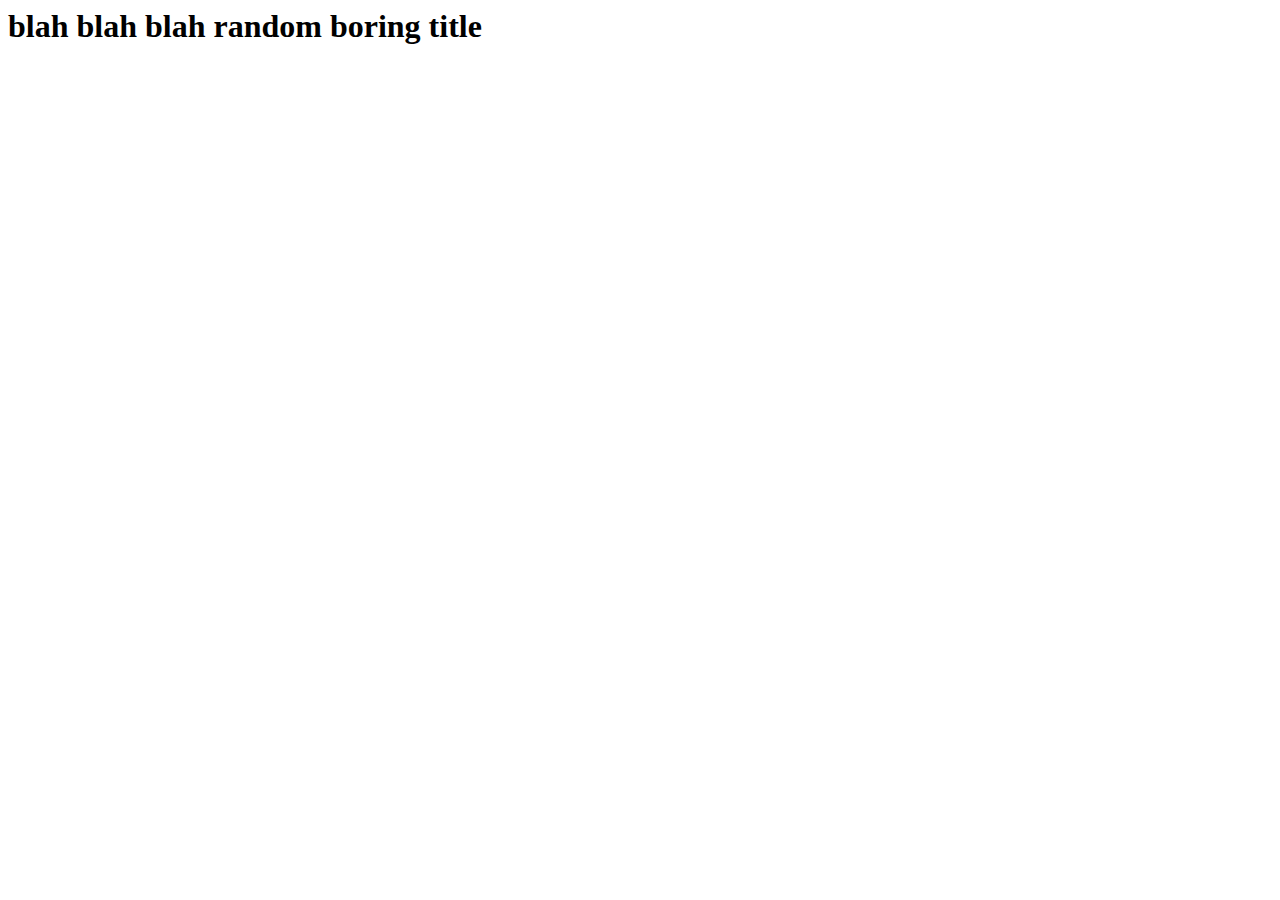
==== homepage.html @ e2ca0dd0 "Merge pull request #1 from Vinsanity97/vinytest" ====
<html lang="en">
<head>
    <meta charset="UTF-8">
    <meta name="viewport" content="width=device-width, initial-scale=1.0">
    <title>begining of the entire code will change later ok</title>
</head>
<body>
    <h1>blah blah blah random boring title</h1>
    
    <!-- can add div later to make look more fancy since its kinda bland -->

    <ul id="movieTitlesHere">
        <!-- make sure to append whatever the user searches into this un-ordered list -->


        <!-- example we search batman and list of batman movies appear hear when we append -->

    </ul>
    








    <!-- link the javascript with the html so we can upload info to the website later okay -->
    <script src="java/script.js"></script>
    
</body>
</html>
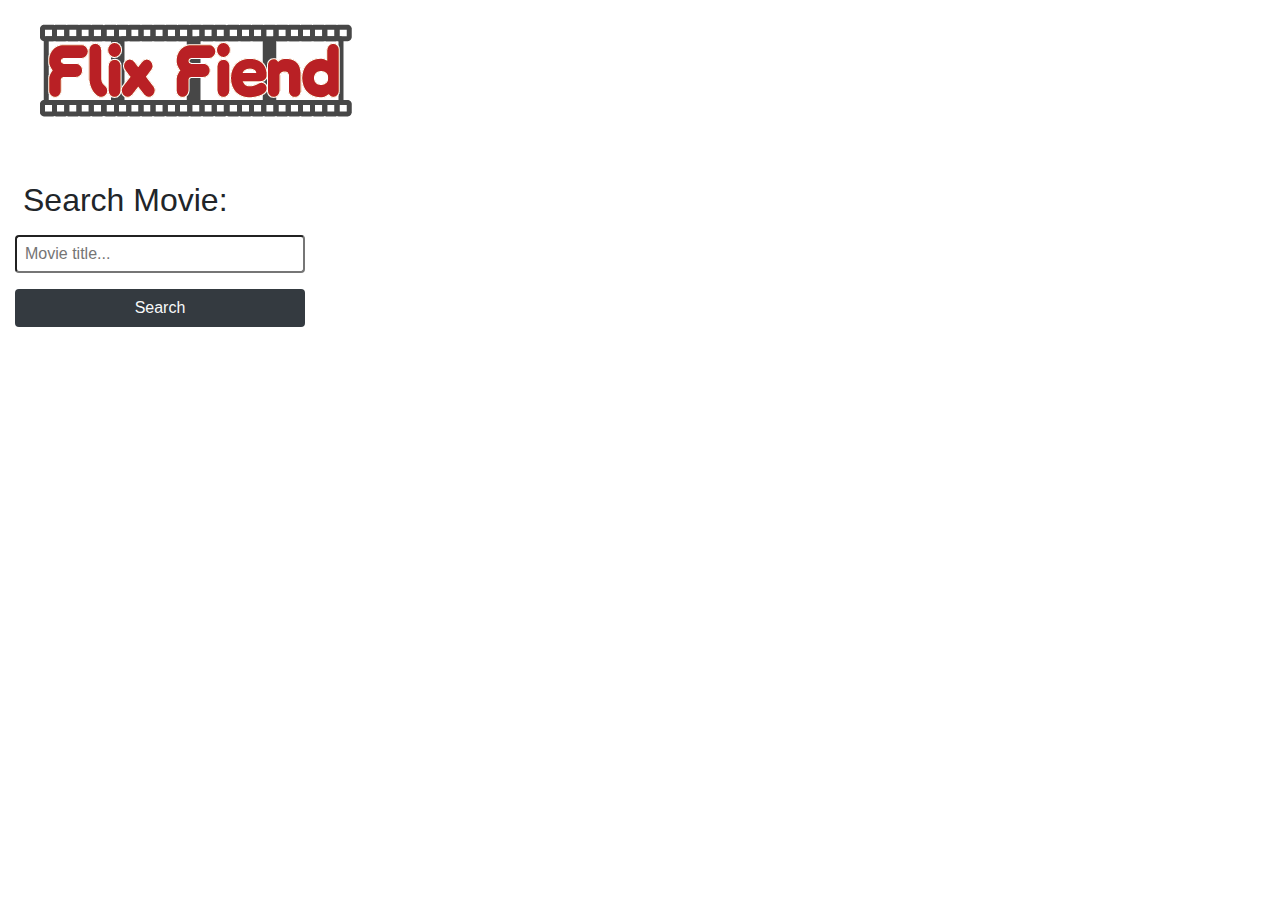
==== commit bf1e87d4: "css file creation" ====
--- a/homepage.html
+++ b/homepage.html
@@ -2,14 +2,38 @@
 <head>
     <meta charset="UTF-8">
     <meta name="viewport" content="width=device-width, initial-scale=1.0">
-    <title>begining of the entire code will change later ok</title>
+    <link rel="stylesheet" href="https://cdn.jsdelivr.net/npm/bootstrap@4.3.1/dist/css/bootstrap.min.css" integrity="sha384-ggOyR0iXCbMQv3Xipma34MD+dH/1fQ784/j6cY/iJTQUOhcWr7x9JvoRxT2MZw1T" crossorigin="anonymous">
+    
+    <link rel="stylesheet" href="./assets/css/reset.css"/>
+    <link rel="stylesheet" href="./assets/css/style.css"/>
+    <title>Flix Fiend</title>
+
+    
 </head>
 <body>
-    <h1>blah blah blah random boring title</h1>
+  <header class="container-fluid p-4">
+    <h1 class="container-fluid justify-content-center"><img src="./assets/images/flix-fiend-logo1.png" alt="logo art "></h1>
+    <div id="search-form" class="form">
+    </header>
+
+     <div class="col-lg-3 pb-3">
+        <h1 class="mt-4 h2 p-2 fw-bold form-label">Search Movie:</h1>
+          <form class="input-group d-flex flex-column">
+            <input class="form-input p-2 rounded"
+              type="text" id="search-input" placeholder="Movie title..."/>
+            <div class="button-group mt-3">
+              <button type="submit" class="search-button btn bg-dark text-light w-100" id="search-button" aria-label="submit search">Search</button>
+            </div>
+          </form>
+        </div>
+      </div>
+
     
     <!-- can add div later to make look more fancy since its kinda bland -->
 
+
     <ul id="movieTitlesHere">
+
         <!-- make sure to append whatever the user searches into this un-ordered list -->
 
 
@@ -18,13 +42,16 @@
     </ul>
     
 
-
-
-
-
-
-
-
+    <script
+      src="https://cdn.jsdelivr.net/npm/bootstrap@5.3.2/dist/js/bootstrap.bundle.min.js"
+      integrity="sha384-C6RzsynM9kWDrMNeT87bh95OGNyZPhcTNXj1NW7RuBCsyN/o0jlpcV8Qyq46cDfL"
+      crossorigin="anonymous"
+    ></script>
+    <script
+    src="https://code.jquery.com/jquery-3.7.1.min.js"
+    integrity="sha256-/JqT3SQfawRcv/BIHPThkBvs0OEvtFFmqPF/lYI/Cxo="
+    crossorigin="anonymous"
+  ></script>
     <!-- link the javascript with the html so we can upload info to the website later okay -->
     <script src="java/script.js"></script>
     
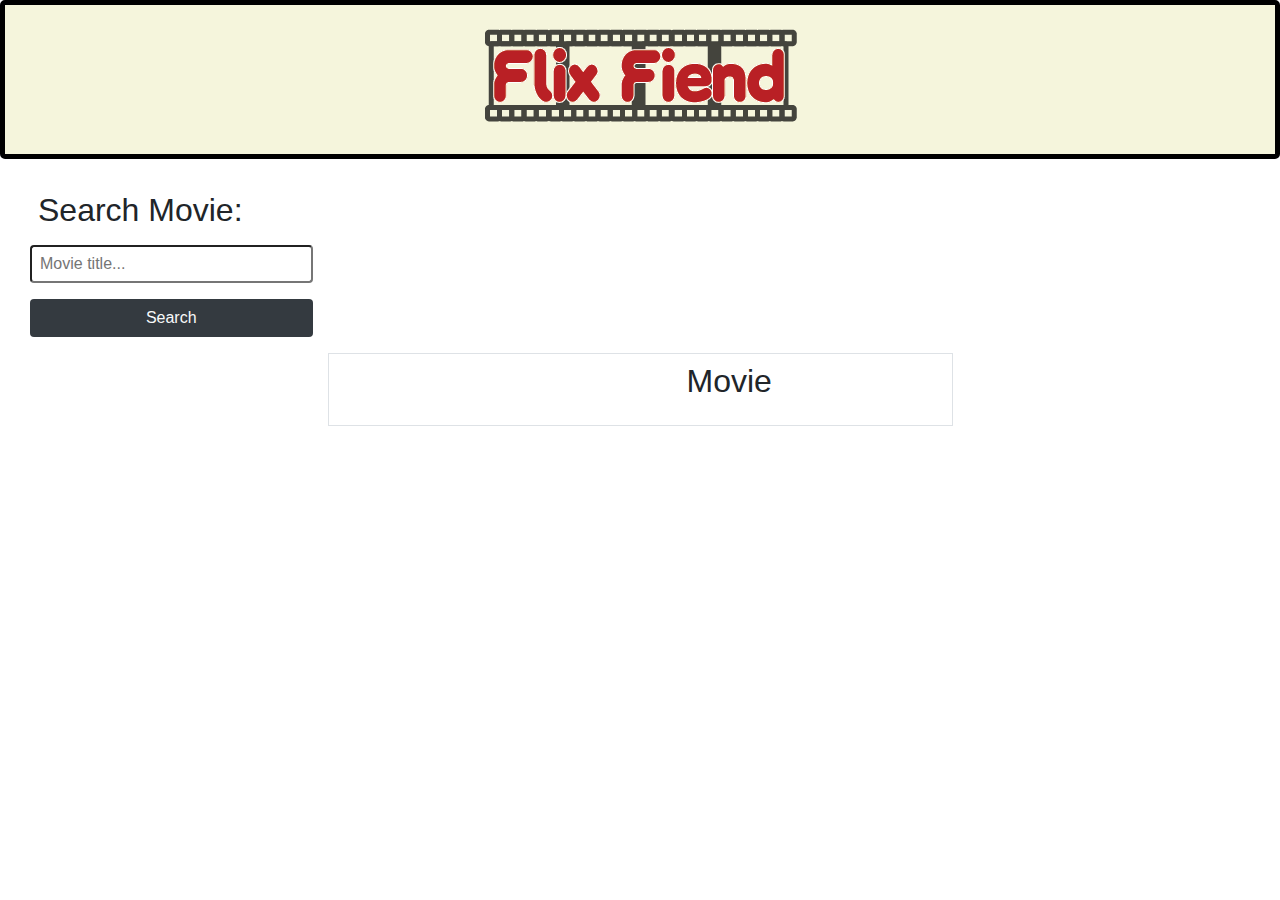
==== commit dacaaadd: "html and css update" ====
--- a/homepage.html
+++ b/homepage.html
@@ -11,11 +11,12 @@
     
 </head>
 <body>
-  <header class="container-fluid p-4">
-    <h1 class="container-fluid justify-content-center"><img src="./assets/images/flix-fiend-logo1.png" alt="logo art "></h1>
+  <header class="container-fluid">
+    <h1 class="container-fluid justify-content-center p-4"><img src="./assets/images/flix-fiend-logo1.png" alt="logo art "></h1>
+  </header>
+
+  <div class="container-fluid">
     <div id="search-form" class="form">
-    </header>
-
      <div class="col-lg-3 pb-3">
         <h1 class="mt-4 h2 p-2 fw-bold form-label">Search Movie:</h1>
           <form class="input-group d-flex flex-column">
@@ -27,6 +28,14 @@
           </form>
         </div>
       </div>
+
+      <section class="movie container h5 col-md-4 col-lg-6 border">
+        <div class="h5 col-sm-3 p-2">
+          <h2 class="h2 col-sm-3 fw-bold">Movie</h2>
+
+        </div>
+
+      </section>
 
     
     <!-- can add div later to make look more fancy since its kinda bland -->
@@ -40,6 +49,7 @@
         <!-- example we search batman and list of batman movies appear hear when we append -->
 
     </ul>
+  </div>
     
 
     <script
@@ -53,7 +63,7 @@
     crossorigin="anonymous"
   ></script>
     <!-- link the javascript with the html so we can upload info to the website later okay -->
-    <script src="java/script.js"></script>
+    <script src="assets/java/script.js"></script>
     
 </body>
 </html>--- a/assets/css/style.css
+++ b/assets/css/style.css
@@ -0,0 +1,22 @@
+body {
+    scroll-behavior: smooth;
+    flex-wrap: wrap;
+}
+
+header{
+    background-color: beige;
+    border: 5px solid black;
+    border-radius: 5px;
+}
+
+h1 {
+    display: flex;
+}
+
+h2 {
+   margin-left: 20rem;
+}
+
+.movie-container {
+justify-content: center;
+}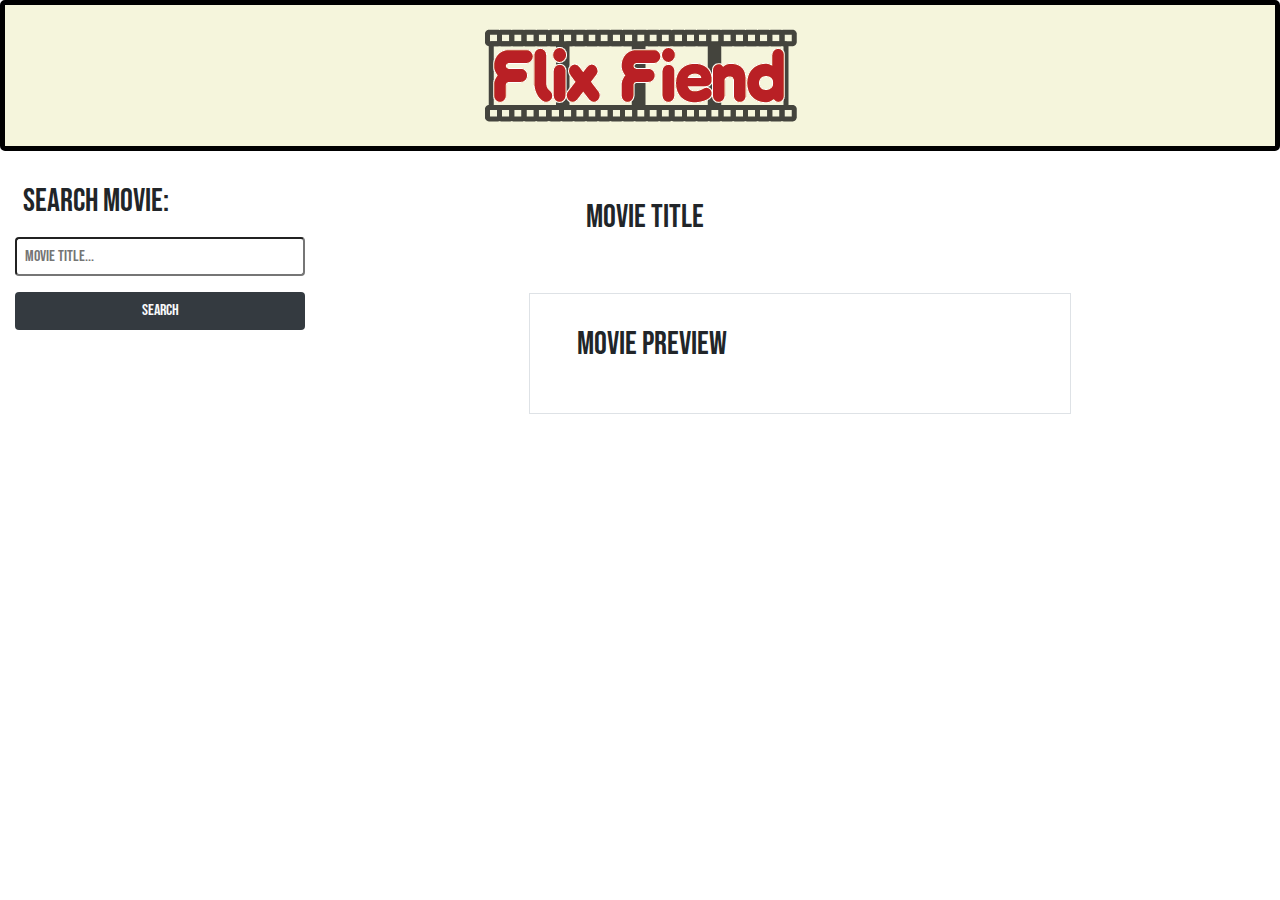
==== commit bc681410: "html update" ====
--- a/homepage.html
+++ b/homepage.html
@@ -4,21 +4,25 @@
     <meta name="viewport" content="width=device-width, initial-scale=1.0">
     <link rel="stylesheet" href="https://cdn.jsdelivr.net/npm/bootstrap@4.3.1/dist/css/bootstrap.min.css" integrity="sha384-ggOyR0iXCbMQv3Xipma34MD+dH/1fQ784/j6cY/iJTQUOhcWr7x9JvoRxT2MZw1T" crossorigin="anonymous">
     
+    <link rel="preconnect" href="https://fonts.googleapis.com">
+    <link rel="preconnect" href="https://fonts.gstatic.com" crossorigin>
+    <link href="https://fonts.googleapis.com/css2?family=Anton&family=Bebas+Neue&family=Bitter:ital,wght@0,100..900;1,100..900&family=Climate+Crisis&family=PT+Serif:ital,wght@0,400;0,700;1,400;1,700&family=Rubik+Burned&display=swap" rel="stylesheet">
+
     <link rel="stylesheet" href="./assets/css/reset.css"/>
     <link rel="stylesheet" href="./assets/css/style.css"/>
     <title>Flix Fiend</title>
 
-    
 </head>
 <body>
   <header class="container-fluid">
-    <h1 class="container-fluid justify-content-center p-4"><img src="./assets/images/flix-fiend-logo1.png" alt="logo art "></h1>
+    <span class="container-fluid justify-content-center p-4"><img src="./assets/images/flix-fiend-logo1.png" alt="logo art "></span1>
   </header>
 
   <div class="container-fluid">
-    <div id="search-form" class="form">
-     <div class="col-lg-3 pb-3">
-        <h1 class="mt-4 h2 p-2 fw-bold form-label">Search Movie:</h1>
+    <div class="row">
+     <div class="col-lg-3">
+      <div id="search-form" class="form">
+        <h1 class="mt-4 h2 p-2 fw-bold">Search Movie:</h1>
           <form class="input-group d-flex flex-column">
             <input class="form-input p-2 rounded"
               type="text" id="search-input" placeholder="Movie title..."/>
@@ -29,12 +33,12 @@
         </div>
       </div>
 
-      <section class="movie container h5 col-md-4 col-lg-6 border">
-        <div class="h5 col-sm-3 p-2">
-          <h2 class="h2 col-sm-3 fw-bold">Movie</h2>
-
+      <div class="col-lg-9 pb-3">
+      <h2 class="col-md-1 col-lg-8 p-5 justify-content-center fw-bold">Movie Title</h2>
+      <section class="movie container col-md-7 border">
+        <div class="h5 col-sm-9 p-2">
+        <h3 class="col-lg-9 p-4  fw-bold">Movie Preview</h3>
         </div>
-
       </section>
 
     
@@ -49,6 +53,8 @@
         <!-- example we search batman and list of batman movies appear hear when we append -->
 
     </ul>
+  </div>
+  </div>
   </div>
     
 
--- a/assets/css/style.css
+++ b/assets/css/style.css
@@ -1,6 +1,6 @@
 body {
     scroll-behavior: smooth;
-    flex-wrap: wrap;
+    font-family: Bebas Neue;
 }
 
 header{
@@ -9,14 +9,15 @@
     border-radius: 5px;
 }
 
-h1 {
+h1, span {
     display: flex;
 }
 
-h2 {
-   margin-left: 20rem;
+h2, h3 {
+   display: flex;
+   font-size: 2rem;
 }
 
 .movie-container {
-justify-content: center;
+    display: inline;
 }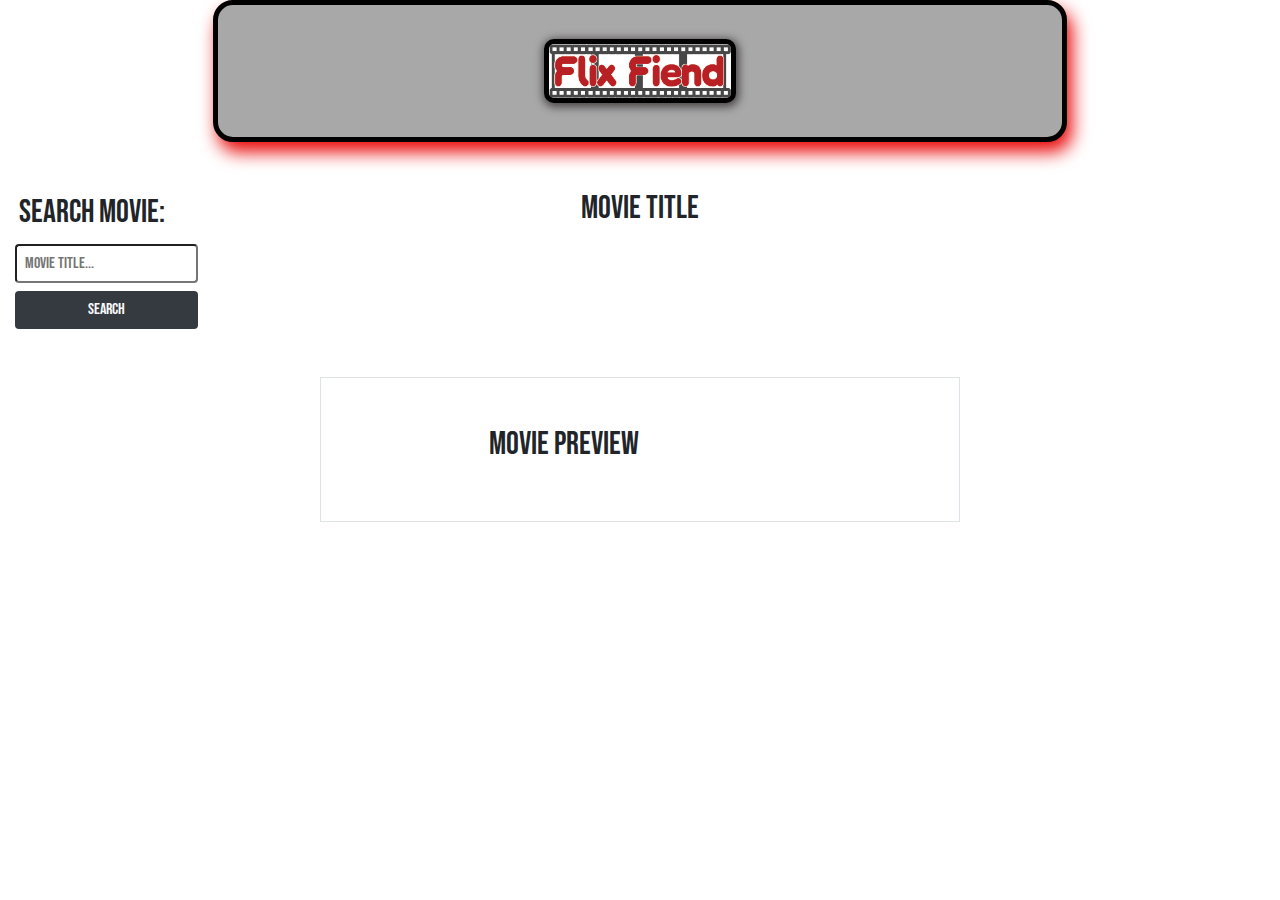
==== commit acce10b2: "css update" ====
--- a/homepage.html
+++ b/homepage.html
@@ -14,46 +14,39 @@
 
 </head>
 <body>
-  <header class="container-fluid">
+  <header class="container-fluid col-md-8">
     <span class="container-fluid justify-content-center p-4"><img src="./assets/images/flix-fiend-logo1.png" alt="logo art "></span1>
   </header>
 
   <div class="container-fluid">
     <div class="row">
-     <div class="col-lg-3">
+     <div class="col-lg-2">
       <div id="search-form" class="form">
-        <h1 class="mt-4 h2 p-2 fw-bold">Search Movie:</h1>
+        <h1 class="mt-5 h2 p-1 fw-bold">Search Movie:</h1>
           <form class="input-group d-flex flex-column">
             <input class="form-input p-2 rounded"
               type="text" id="search-input" placeholder="Movie title..."/>
-            <div class="button-group mt-3">
+            <div class="button-group mt-2">
               <button type="submit" class="search-button btn bg-dark text-light w-100" id="search-button" aria-label="submit search">Search</button>
             </div>
           </form>
+
+    <!-- can add div later to make look more fancy since its kinda bland -->
+          <ul class="p-3"   id="movieTitlesHere">
+            <!-- make sure to append whatever the user searches into this un-ordered list -->
+
+            <!-- example we search batman and list of batman movies appear hear when we append -->
+        </ul>
         </div>
       </div>
 
-      <div class="col-lg-9 pb-3">
-      <h2 class="col-md-1 col-lg-8 p-5 justify-content-center fw-bold">Movie Title</h2>
-      <section class="movie container col-md-7 border">
-        <div class="h5 col-sm-9 p-2">
-        <h3 class="col-lg-9 p-4  fw-bold">Movie Preview</h3>
+      <h2 class="col-md-6 col-lg-8 p-5 justify-content-center fw-bold">Movie Title</h2>
+      <section class="movie container col-md-6 border">
+        <div class="h5 col-md-9">
+        <h3 class="p-5 fw-bold">Movie Preview</h3>
         </div>
       </section>
 
-    
-    <!-- can add div later to make look more fancy since its kinda bland -->
-
-
-    <ul id="movieTitlesHere">
-
-        <!-- make sure to append whatever the user searches into this un-ordered list -->
-
-
-        <!-- example we search batman and list of batman movies appear hear when we append -->
-
-    </ul>
-  </div>
   </div>
   </div>
     
--- a/assets/css/style.css
+++ b/assets/css/style.css
@@ -4,9 +4,11 @@
 }
 
 header{
-    background-color: beige;
+    background-color: rgb(168, 168, 168);
     border: 5px solid black;
-    border-radius: 5px;
+    border-radius: 20px;
+    padding: 10px;
+    box-shadow: 5px 10px 18px rgb(233, 7, 7);
 }
 
 h1, span {
@@ -14,10 +16,25 @@
 }
 
 h2, h3 {
-   display: flex;
    font-size: 2rem;
+   text-align: center;
 }
 
 .movie-container {
     display: inline;
+}
+span img {
+    width: 25%;
+    background-color: white;
+    border-radius: 10px;
+    border: 5px solid black;
+    box-shadow: 1px 2px 8px 2px rgb(74, 70, 70);
+}
+
+button:hover {
+    /* scale up and glowing border affect for hero image and experience section tabs*/
+    border-color: rgb(157, 157, 234);
+    transform: scale(1.05);
+    transition: .8s ease;
+    box-shadow: inset 2px 5px 6px rgb(233, 7, 7), 2px 4px 5px rgb(97, 97, 97);
 }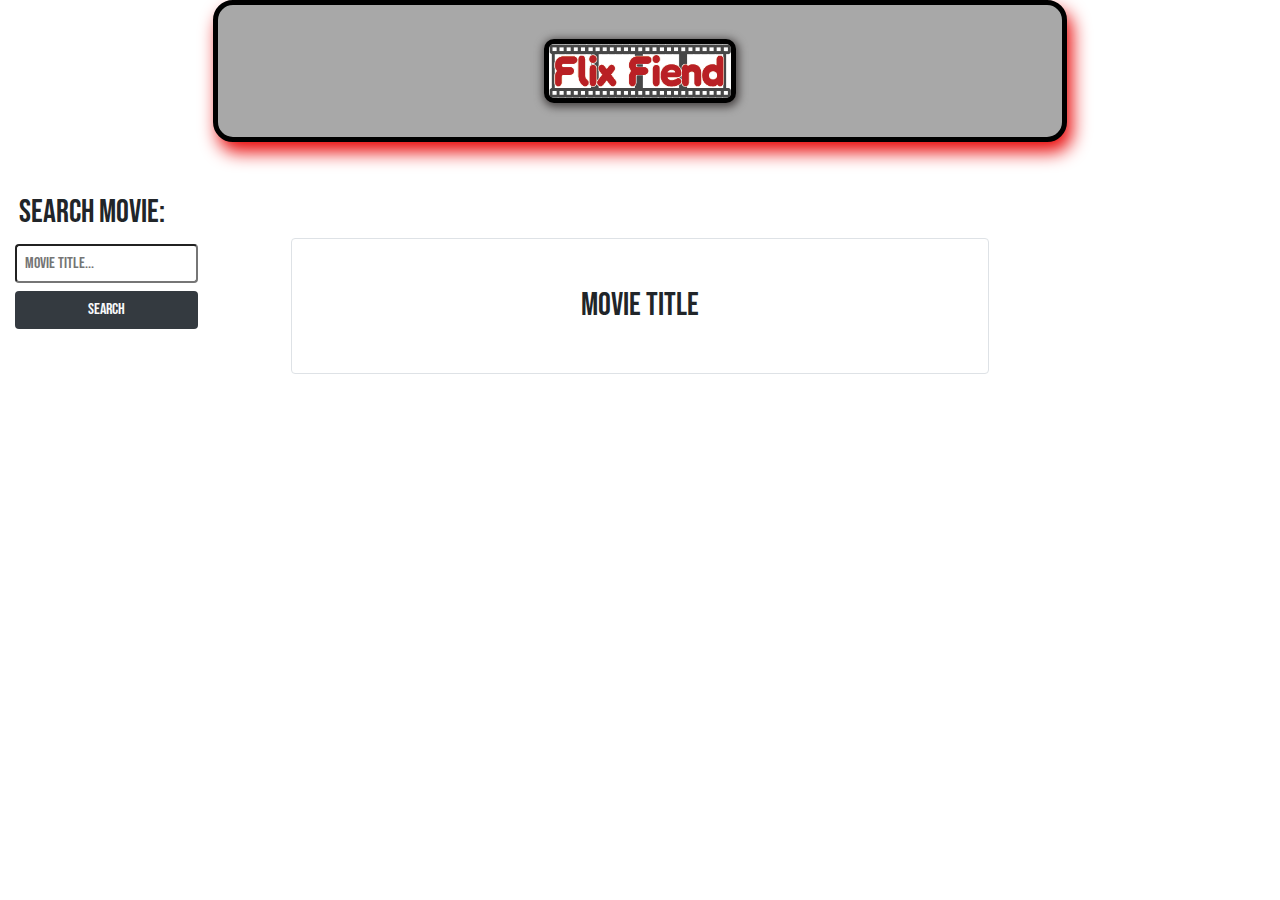
==== commit 64d58171: "added modal" ====
--- a/homepage.html
+++ b/homepage.html
@@ -1,3 +1,4 @@
+<!DOCTYPE html>
 <html lang="en">
 <head>
     <meta charset="UTF-8">
@@ -40,10 +41,9 @@
         </div>
       </div>
 
-      <h2 class="col-md-6 col-lg-8 p-5 justify-content-center fw-bold">Movie Title</h2>
-      <section class="movie container col-md-6 border">
-        <div class="h5 col-md-9">
-        <h3 class="p-5 fw-bold">Movie Preview</h3>
+      <div class="col-md-8 mt-5">
+      <section class="movie container">
+      <h2 class="p-5 m-5 fw-bold border rounded">Movie Title</h2>
         </div>
       </section>
 
@@ -51,16 +51,28 @@
   </div>
     
 
-    <script
-      src="https://cdn.jsdelivr.net/npm/bootstrap@5.3.2/dist/js/bootstrap.bundle.min.js"
-      integrity="sha384-C6RzsynM9kWDrMNeT87bh95OGNyZPhcTNXj1NW7RuBCsyN/o0jlpcV8Qyq46cDfL"
-      crossorigin="anonymous"
-    ></script>
-    <script
-    src="https://code.jquery.com/jquery-3.7.1.min.js"
-    integrity="sha256-/JqT3SQfawRcv/BIHPThkBvs0OEvtFFmqPF/lYI/Cxo="
-    crossorigin="anonymous"
-  ></script>
+
+  <div class="modal fade" id="reg-modal" tabindex="-1" aria-labelledby="modal-title" aria-hidden="true">
+    <div class="modal-dialog modal-lg">
+      <div class="modal-content">
+        <div class="modal-header">
+          <button type="button" class="btn-close" data-bs-dismiss="modal" aria-label="Close">x</button>
+      </div>
+      <div class="modal-body">
+        <!-- the content for the movies will go inside here -->
+        <p>blasdlasdkncad ash da djha djha d agh ghagd ahg jhg adva</p>
+
+      </div>
+        ...
+      </div>
+    </div>
+  </div>
+
+
+    <script src="https://cdn.jsdelivr.net/npm/bootstrap@5.3.2/dist/js/bootstrap.bundle.min.js" integrity="sha384-C6RzsynM9kWDrMNeT87bh95OGNyZPhcTNXj1NW7RuBCsyN/o0jlpcV8Qyq46cDfL" crossorigin="anonymous" ></script>
+
+    <script src="https://code.jquery.com/jquery-3.7.1.min.js" integrity="sha256-/JqT3SQfawRcv/BIHPThkBvs0OEvtFFmqPF/lYI/Cxo=" crossorigin="anonymous"></script>
+
     <!-- link the javascript with the html so we can upload info to the website later okay -->
     <script src="assets/java/script.js"></script>
     
